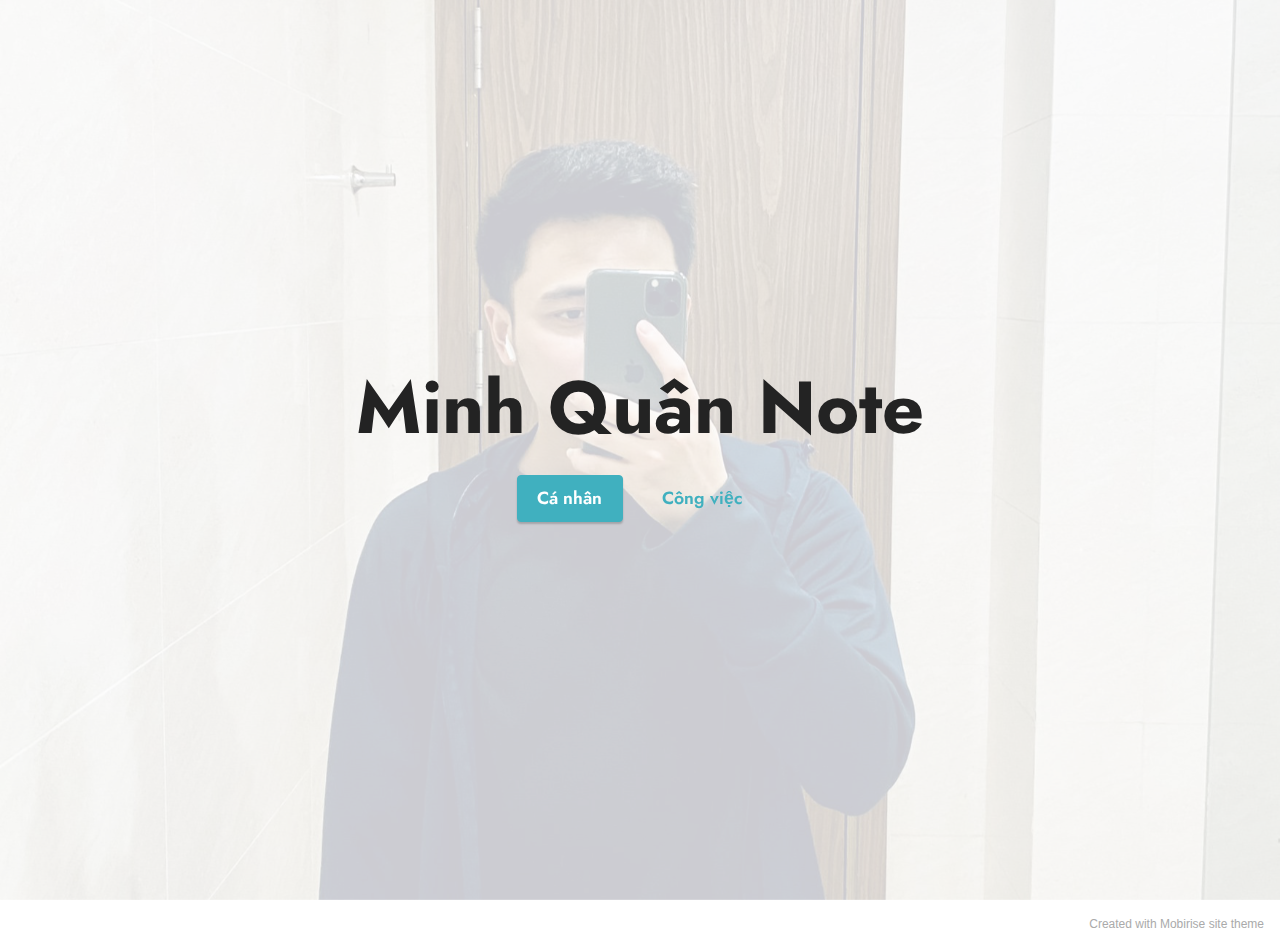
==== index.html @ 735090eb "Add files via upload" ====
<!DOCTYPE html>
<html  >
<head>
  <!-- Site made with Mobirise Website Builder v5.5.0, https://mobirise.com -->
  <meta charset="UTF-8">
  <meta http-equiv="X-UA-Compatible" content="IE=edge">
  <meta name="generator" content="Mobirise v5.5.0, mobirise.com">
  <meta name="viewport" content="width=device-width, initial-scale=1, minimum-scale=1">
  <link rel="shortcut icon" href="assets/images/logo5.png" type="image/x-icon">
  <meta name="description" content="">
  
  
  <title>Trang chủ</title>
  <link rel="stylesheet" href="assets/bootstrap/css/bootstrap.min.css">
  <link rel="stylesheet" href="assets/bootstrap/css/bootstrap-grid.min.css">
  <link rel="stylesheet" href="assets/bootstrap/css/bootstrap-reboot.min.css">
  <link rel="stylesheet" href="assets/parallax/jarallax.css">
  <link rel="stylesheet" href="assets/theme/css/style.css">
  <link rel="preload" href="https://fonts.googleapis.com/css?family=Jost:100,200,300,400,500,600,700,800,900,100i,200i,300i,400i,500i,600i,700i,800i,900i&display=swap" as="style" onload="this.onload=null;this.rel='stylesheet'">
  <noscript><link rel="stylesheet" href="https://fonts.googleapis.com/css?family=Jost:100,200,300,400,500,600,700,800,900,100i,200i,300i,400i,500i,600i,700i,800i,900i&display=swap"></noscript>
  <link rel="preload" as="style" href="assets/mobirise/css/mbr-additional.css"><link rel="stylesheet" href="assets/mobirise/css/mbr-additional.css" type="text/css">
  
  
  
  
</head>
<body>
  
  <section data-bs-version="5.1" class="header1 cid-s48MCQYojq mbr-fullscreen mbr-parallax-background" id="header1-f">

    

    <div class="mbr-overlay" style="opacity: 0.8; background-color: rgb(255, 255, 255);"></div>

    <div class="align-center container">
        <div class="row justify-content-center">
            <div class="col-12 col-lg-8">
                <h1 class="mbr-section-title mbr-fonts-style mb-3 display-1"><strong>Minh Quân Note</strong></h1>
                
                <p class="mbr-text mbr-fonts-style display-7"></p>
                <div class="mbr-section-btn mt-3"><a class="btn btn-success display-4" href="https://mobirise.com">Cá nhân</a> <a class="btn btn-success-outline display-4" href="https://mobirise.com">Công việc</a></div>
            </div>
        </div>
    </div>
</section><section style="background-color: #fff; font-family: -apple-system, BlinkMacSystemFont, 'Segoe UI', 'Roboto', 'Helvetica Neue', Arial, sans-serif; color:#aaa; font-size:12px; padding: 0; align-items: center; display: flex;"><a href="https://mobirise.site/m" style="flex: 1 1; height: 3rem; padding-left: 1rem;"></a><p style="flex: 0 0 auto; margin:0; padding-right:1rem;">Created with <a href="https://mobirise.site/b" style="color:#aaa;">Mobirise</a> site theme</p></section><script src="assets/bootstrap/js/bootstrap.bundle.min.js"></script>  <script src="assets/parallax/jarallax.js"></script>  <script src="assets/smoothscroll/smooth-scroll.js"></script>  <script src="assets/ytplayer/index.js"></script>  <script src="assets/theme/js/script.js"></script>  
  
  
</body>
</html>
---- assets/parallax/jarallax.css ----
.jarallax {
    position: relative;
    z-index: 0;
}
.jarallax > .jarallax-img {
    position: absolute;
    object-fit: cover;
    /* support for plugin https://github.com/bfred-it/object-fit-images */
    font-family: 'object-fit: cover;';
    top: 0;
    left: 0;
    width: 100%;
    height: 100%;
    z-index: -1;
}
---- assets/theme/css/style.css ----
@charset "UTF-8";
section {
  background-color: #ffffff;
}

body {
  font-style: normal;
  line-height: 1.5;
  font-weight: 400;
  color: #232323;
  position: relative;
}

button {
  background-color: transparent;
  border-color: transparent;
}

section,
.container,
.container-fluid {
  position: relative;
  word-wrap: break-word;
}

a.mbr-iconfont:hover {
  text-decoration: none;
}

.article .lead p,
.article .lead ul,
.article .lead ol,
.article .lead pre,
.article .lead blockquote {
  margin-bottom: 0;
}

a {
  font-style: normal;
  font-weight: 400;
  cursor: pointer;
}
a, a:hover {
  text-decoration: none;
}

.mbr-section-title {
  font-style: normal;
  line-height: 1.3;
}

.mbr-section-subtitle {
  line-height: 1.3;
}

.mbr-text {
  font-style: normal;
  line-height: 1.7;
}

h1,
h2,
h3,
h4,
h5,
h6,
.display-1,
.display-2,
.display-4,
.display-5,
.display-7,
span,
p,
a {
  line-height: 1;
  word-break: break-word;
  word-wrap: break-word;
  font-weight: 400;
}

b,
strong {
  font-weight: bold;
}

input:-webkit-autofill, input:-webkit-autofill:hover, input:-webkit-autofill:focus, input:-webkit-autofill:active {
  transition-delay: 9999s;
  -webkit-transition-property: background-color, color;
  transition-property: background-color, color;
}

textarea[type=hidden] {
  display: none;
}

section {
  background-position: 50% 50%;
  background-repeat: no-repeat;
  background-size: cover;
}
section .mbr-background-video,
section .mbr-background-video-preview {
  position: absolute;
  bottom: 0;
  left: 0;
  right: 0;
  top: 0;
}

.hidden {
  visibility: hidden;
}

.mbr-z-index20 {
  z-index: 20;
}

/*! Base colors */
.mbr-white {
  color: #ffffff;
}

.mbr-black {
  color: #111111;
}

.mbr-bg-white {
  background-color: #ffffff;
}

.mbr-bg-black {
  background-color: #000000;
}

/*! Text-aligns */
.align-left {
  text-align: left;
}

.align-center {
  text-align: center;
}

.align-right {
  text-align: right;
}

/*! Font-weight  */
.mbr-light {
  font-weight: 300;
}

.mbr-regular {
  font-weight: 400;
}

.mbr-semibold {
  font-weight: 500;
}

.mbr-bold {
  font-weight: 700;
}

/*! Media  */
.media-content {
  flex-basis: 100%;
}

.media-container-row {
  display: flex;
  flex-direction: row;
  flex-wrap: wrap;
  justify-content: center;
  align-content: center;
  align-items: start;
}
.media-container-row .media-size-item {
  width: 400px;
}

.media-container-column {
  display: flex;
  flex-direction: column;
  flex-wrap: wrap;
  justify-content: center;
  align-content: center;
  align-items: stretch;
}
.media-container-column > * {
  width: 100%;
}

@media (min-width: 992px) {
  .media-container-row {
    flex-wrap: nowrap;
  }
}
figure {
  margin-bottom: 0;
  overflow: hidden;
}

figure[mbr-media-size] {
  transition: width 0.1s;
}

img,
iframe {
  display: block;
  width: 100%;
}

.card {
  background-color: transparent;
  border: none;
}

.card-box {
  width: 100%;
}

.card-img {
  text-align: center;
  flex-shrink: 0;
  -webkit-flex-shrink: 0;
}

.media {
  max-width: 100%;
  margin: 0 auto;
}

.mbr-figure {
  align-self: center;
}

.media-container > div {
  max-width: 100%;
}

.mbr-figure img,
.card-img img {
  width: 100%;
}

@media (max-width: 991px) {
  .media-size-item {
    width: auto !important;
  }

  .media {
    width: auto;
  }

  .mbr-figure {
    width: 100% !important;
  }
}
/*! Buttons */
.mbr-section-btn {
  margin-left: -0.6rem;
  margin-right: -0.6rem;
  font-size: 0;
}

.btn {
  font-weight: 600;
  border-width: 1px;
  font-style: normal;
  margin: 0.6rem 0.6rem;
  white-space: normal;
  transition: all 0.2s ease-in-out;
  display: inline-flex;
  align-items: center;
  justify-content: center;
  word-break: break-word;
}

.btn-sm {
  font-weight: 600;
  letter-spacing: 0px;
  transition: all 0.3s ease-in-out;
}

.btn-md {
  font-weight: 600;
  letter-spacing: 0px;
  transition: all 0.3s ease-in-out;
}

.btn-lg {
  font-weight: 600;
  letter-spacing: 0px;
  transition: all 0.3s ease-in-out;
}

.btn-form {
  margin: 0;
}
.btn-form:hover {
  cursor: pointer;
}

nav .mbr-section-btn {
  margin-left: 0rem;
  margin-right: 0rem;
}

/*! Btn icon margin */
.btn .mbr-iconfont,
.btn.btn-sm .mbr-iconfont {
  order: 1;
  cursor: pointer;
  margin-left: 0.5rem;
  vertical-align: sub;
}

.btn.btn-md .mbr-iconfont,
.btn.btn-md .mbr-iconfont {
  margin-left: 0.8rem;
}

.mbr-regular {
  font-weight: 400;
}

.mbr-semibold {
  font-weight: 500;
}

.mbr-bold {
  font-weight: 700;
}

[type=submit] {
  -webkit-appearance: none;
}

/*! Full-screen */
.mbr-fullscreen .mbr-overlay {
  min-height: 100vh;
}

.mbr-fullscreen {
  display: flex;
  display: -moz-flex;
  display: -ms-flex;
  display: -o-flex;
  align-items: center;
  min-height: 100vh;
  padding-top: 3rem;
  padding-bottom: 3rem;
}

/*! Map */
.map {
  height: 25rem;
  position: relative;
}
.map iframe {
  width: 100%;
  height: 100%;
}

/*! Scroll to top arrow */
.mbr-arrow-up {
  bottom: 25px;
  right: 90px;
  position: fixed;
  text-align: right;
  z-index: 5000;
  color: #ffffff;
  font-size: 22px;
}

.mbr-arrow-up a {
  background: rgba(0, 0, 0, 0.2);
  border-radius: 50%;
  color: #fff;
  display: inline-block;
  height: 60px;
  width: 60px;
  border: 2px solid #fff;
  outline-style: none !important;
  position: relative;
  text-decoration: none;
  transition: all 0.3s ease-in-out;
  cursor: pointer;
  text-align: center;
}
.mbr-arrow-up a:hover {
  background-color: rgba(0, 0, 0, 0.4);
}
.mbr-arrow-up a i {
  line-height: 60px;
}

.mbr-arrow-up-icon {
  display: block;
  color: #fff;
}

.mbr-arrow-up-icon::before {
  content: "›";
  display: inline-block;
  font-family: serif;
  font-size: 22px;
  line-height: 1;
  font-style: normal;
  position: relative;
  top: 6px;
  left: -4px;
  transform: rotate(-90deg);
}

/*! Arrow Down */
.mbr-arrow {
  position: absolute;
  bottom: 45px;
  left: 50%;
  width: 60px;
  height: 60px;
  cursor: pointer;
  background-color: rgba(80, 80, 80, 0.5);
  border-radius: 50%;
  transform: translateX(-50%);
}
@media (max-width: 767px) {
  .mbr-arrow {
    display: none;
  }
}
.mbr-arrow > a {
  display: inline-block;
  text-decoration: none;
  outline-style: none;
  -webkit-animation: arrowdown 1.7s ease-in-out infinite;
          animation: arrowdown 1.7s ease-in-out infinite;
  color: #ffffff;
}
.mbr-arrow > a > i {
  position: absolute;
  top: -2px;
  left: 15px;
  font-size: 2rem;
}

#scrollToTop a i::before {
  content: "";
  position: absolute;
  display: block;
  border-bottom: 2.5px solid #fff;
  border-left: 2.5px solid #fff;
  width: 27.8%;
  height: 27.8%;
  left: 50%;
  top: 51%;
  transform: translateY(-30%) translateX(-50%) rotate(135deg);
}

@keyframes arrowdown {
  0% {
    transform: translateY(0px);
  }
  50% {
    transform: translateY(-5px);
  }
  100% {
    transform: translateY(0px);
  }
}
@-webkit-keyframes arrowdown {
  0% {
    transform: translateY(0px);
  }
  50% {
    transform: translateY(-5px);
  }
  100% {
    transform: translateY(0px);
  }
}
@media (max-width: 500px) {
  .mbr-arrow-up {
    left: 0;
    right: 0;
    text-align: center;
  }
}
/*Gradients animation*/
@keyframes gradient-animation {
  from {
    background-position: 0% 100%;
    -webkit-animation-timing-function: ease-in-out;
            animation-timing-function: ease-in-out;
  }
  to {
    background-position: 100% 0%;
    -webkit-animation-timing-function: ease-in-out;
            animation-timing-function: ease-in-out;
  }
}
@-webkit-keyframes gradient-animation {
  from {
    background-position: 0% 100%;
    -webkit-animation-timing-function: ease-in-out;
            animation-timing-function: ease-in-out;
  }
  to {
    background-position: 100% 0%;
    -webkit-animation-timing-function: ease-in-out;
            animation-timing-function: ease-in-out;
  }
}
.bg-gradient {
  background-size: 200% 200%;
  animation: gradient-animation 5s infinite alternate;
  -webkit-animation: gradient-animation 5s infinite alternate;
}

.menu .navbar-brand {
  display: -webkit-flex;
}
.menu .navbar-brand span {
  display: flex;
  display: -webkit-flex;
}
.menu .navbar-brand .navbar-caption-wrap {
  display: -webkit-flex;
}
.menu .navbar-brand .navbar-logo img {
  display: -webkit-flex;
  width: auto;
}
@media (min-width: 768px) and (max-width: 991px) {
  .menu .navbar-toggleable-sm .navbar-nav {
    display: -ms-flexbox;
  }
}
@media (max-width: 991px) {
  .menu .navbar-collapse {
    max-height: 93.5vh;
  }
  .menu .navbar-collapse.show {
    overflow: auto;
  }
}
@media (min-width: 992px) {
  .menu .navbar-nav.nav-dropdown {
    display: -webkit-flex;
  }
  .menu .navbar-toggleable-sm .navbar-collapse {
    display: -webkit-flex !important;
  }
  .menu .collapsed .navbar-collapse {
    max-height: 93.5vh;
  }
  .menu .collapsed .navbar-collapse.show {
    overflow: auto;
  }
}
@media (max-width: 767px) {
  .menu .navbar-collapse {
    max-height: 80vh;
  }
}

.nav-link .mbr-iconfont {
  margin-right: 0.5rem;
}

.navbar {
  display: -webkit-flex;
  -webkit-flex-wrap: wrap;
  -webkit-align-items: center;
  -webkit-justify-content: space-between;
}

.navbar-collapse {
  -webkit-flex-basis: 100%;
  -webkit-flex-grow: 1;
  -webkit-align-items: center;
}

.nav-dropdown .link {
  padding: 0.667em 1.667em !important;
  margin: 0 !important;
}

.nav {
  display: -webkit-flex;
  -webkit-flex-wrap: wrap;
}

.row {
  display: -webkit-flex;
  -webkit-flex-wrap: wrap;
}

.justify-content-center {
  -webkit-justify-content: center;
}

.form-inline {
  display: -webkit-flex;
}

.card-wrapper {
  -webkit-flex: 1;
}

.carousel-control {
  z-index: 10;
  display: -webkit-flex;
}

.carousel-controls {
  display: -webkit-flex;
}

.media {
  display: -webkit-flex;
}

.form-group:focus {
  outline: none;
}

.jq-selectbox__select {
  padding: 7px 0;
  position: relative;
}

.jq-selectbox__dropdown {
  overflow: hidden;
  border-radius: 10px;
  position: absolute;
  top: 100%;
  left: 0 !important;
  width: 100% !important;
}

.jq-selectbox__trigger-arrow {
  right: 0;
  transform: translateY(-50%);
}

.jq-selectbox li {
  padding: 1.07em 0.5em;
}

input[type=range] {
  padding-left: 0 !important;
  padding-right: 0 !important;
}

.modal-dialog,
.modal-content {
  height: 100%;
}

.modal-dialog .carousel-inner {
  height: calc(100vh - 1.75rem);
}
@media (max-width: 575px) {
  .modal-dialog .carousel-inner {
    height: calc(100vh - 1rem);
  }
}

.carousel-item {
  text-align: center;
}

.carousel-item img {
  margin: auto;
}

.navbar-toggler {
  align-self: flex-start;
  padding: 0.25rem 0.75rem;
  font-size: 1.25rem;
  line-height: 1;
  background: transparent;
  border: 1px solid transparent;
  border-radius: 0.25rem;
}

.navbar-toggler:focus,
.navbar-toggler:hover {
  text-decoration: none;
  box-shadow: none;
}

.navbar-toggler-icon {
  display: inline-block;
  width: 1.5em;
  height: 1.5em;
  vertical-align: middle;
  content: "";
  background: no-repeat center center;
  background-size: 100% 100%;
}

.navbar-toggler-left {
  position: absolute;
  left: 1rem;
}

.navbar-toggler-right {
  position: absolute;
  right: 1rem;
}

.card-img {
  width: auto;
}

.menu .navbar.collapsed:not(.beta-menu) {
  flex-direction: column;
}

.carousel-item.active,
.carousel-item-next,
.carousel-item-prev {
  display: flex;
}

.note-air-layout .dropup .dropdown-menu,
.note-air-layout .navbar-fixed-bottom .dropdown .dropdown-menu {
  bottom: initial !important;
}

html,
body {
  height: auto;
  min-height: 100vh;
}

.dropup .dropdown-toggle::after {
  display: none;
}

.form-asterisk {
  font-family: initial;
  position: absolute;
  top: -2px;
  font-weight: normal;
}

.form-control-label {
  position: relative;
  cursor: pointer;
  margin-bottom: 0.357em;
  padding: 0;
}

.alert {
  color: #ffffff;
  border-radius: 0;
  border: 0;
  font-size: 1.1rem;
  line-height: 1.5;
  margin-bottom: 1.875rem;
  padding: 1.25rem;
  position: relative;
  text-align: center;
}
.alert.alert-form::after {
  background-color: inherit;
  bottom: -7px;
  content: "";
  display: block;
  height: 14px;
  left: 50%;
  margin-left: -7px;
  position: absolute;
  transform: rotate(45deg);
  width: 14px;
}

.form-control {
  background-color: #ffffff;
  background-clip: border-box;
  color: #232323;
  line-height: 1rem !important;
  height: auto;
  padding: 0.6rem 1.2rem;
  transition: border-color 0.25s ease 0s;
  border: 1px solid transparent !important;
  border-radius: 4px;
  box-shadow: rgba(0, 0, 0, 0.07) 0px 1px 1px 0px, rgba(0, 0, 0, 0.07) 0px 1px 3px 0px, rgba(0, 0, 0, 0.03) 0px 0px 0px 1px;
}
.form-active .form-control:invalid {
  border-color: red;
}

form .row {
  margin-left: -0.6rem;
  margin-right: -0.6rem;
}
form .row [class*=col] {
  padding-left: 0.6rem;
  padding-right: 0.6rem;
}

form .mbr-section-btn {
  margin: 0;
  padding-left: 0.6rem;
  padding-right: 0.6rem;
}

form .btn {
  display: flex;
  padding: 0.6rem 1.2rem;
  margin: 0;
}

form .form-check-input {
  margin-top: 0.5;
}

textarea.form-control {
  line-height: 1.5rem !important;
}

.form-group {
  margin-bottom: 1.2rem;
}

.form-control,
form .btn {
  min-height: 48px;
}

.gdpr-block label span.textGDPR input[name=gdpr] {
  top: 7px;
}

.form-control:focus {
  box-shadow: none;
}

:focus {
  outline: none;
}

.mbr-overlay {
  background-color: #000;
  bottom: 0;
  left: 0;
  opacity: 0.5;
  position: absolute;
  right: 0;
  top: 0;
  z-index: 0;
  pointer-events: none;
}

blockquote {
  font-style: italic;
  padding: 3rem;
  font-size: 1.09rem;
  position: relative;
  border-left: 3px solid;
}

ul,
ol,
pre,
blockquote {
  margin-bottom: 2.3125rem;
}

.mt-4 {
  margin-top: 2rem !important;
}

.mb-4 {
  margin-bottom: 2rem !important;
}

@media (min-width: 992px) {
  .container {
    padding-left: 16px;
    padding-right: 16px;
  }

  .row {
    margin-left: -16px;
    margin-right: -16px;
  }
  .row > [class*=col] {
    padding-left: 16px;
    padding-right: 16px;
  }
}
@media (min-width: 768px) {
  .container-fluid {
    padding-left: 32px;
    padding-right: 32px;
  }
}
@media (min-width: 768px) and (max-width: 991px) {
  .mbr-container {
    padding-left: 32px;
    padding-right: 32px;
  }
}
@media (max-width: 767px) {
  .mbr-container {
    padding-left: 16px;
    padding-right: 16px;
  }
}
.card-wrapper,
.item-wrapper {
  overflow: hidden;
}

.app-video-wrapper > img {
  opacity: 1;
}

.item {
  position: relative;
}

.dropdown-menu .dropdown-menu {
  left: 100%;
}

.dropdown-item + .dropdown-menu {
  display: none;
}

.dropdown-item:hover + .dropdown-menu,
.dropdown-menu:hover {
  display: block;
}.engine {
	position: absolute;
	text-indent: -2400px;
	text-align: center;
	padding: 0;
	top: 0;
	left: -2400px;
}
---- assets/mobirise/css/mbr-additional.css ----
body {
  font-family: Jost;
}
.display-1 {
  font-family: 'Jost', sans-serif;
  font-size: 4.6rem;
  line-height: 1.1;
}
.display-1 > .mbr-iconfont {
  font-size: 5.75rem;
}
.display-2 {
  font-family: 'Jost', sans-serif;
  font-size: 3rem;
  line-height: 1.1;
}
.display-2 > .mbr-iconfont {
  font-size: 3.75rem;
}
.display-4 {
  font-family: 'Jost', sans-serif;
  font-size: 1.1rem;
  line-height: 1.5;
}
.display-4 > .mbr-iconfont {
  font-size: 1.375rem;
}
.display-5 {
  font-family: 'Jost', sans-serif;
  font-size: 2.2rem;
  line-height: 1.5;
}
.display-5 > .mbr-iconfont {
  font-size: 2.75rem;
}
.display-7 {
  font-family: 'Jost', sans-serif;
  font-size: 1.2rem;
  line-height: 1.5;
}
.display-7 > .mbr-iconfont {
  font-size: 1.5rem;
}
/* ---- Fluid typography for mobile devices ---- */
/* 1.4 - font scale ratio ( bootstrap == 1.42857 ) */
/* 100vw - current viewport width */
/* (48 - 20)  48 == 48rem == 768px, 20 == 20rem == 320px(minimal supported viewport) */
/* 0.65 - min scale variable, may vary */
@media (max-width: 992px) {
  .display-1 {
    font-size: 3.68rem;
  }
}
@media (max-width: 768px) {
  .display-1 {
    font-size: 3.22rem;
    font-size: calc( 2.26rem + (4.6 - 2.26) * ((100vw - 20rem) / (48 - 20)));
    line-height: calc( 1.1 * (2.26rem + (4.6 - 2.26) * ((100vw - 20rem) / (48 - 20))));
  }
  .display-2 {
    font-size: 2.4rem;
    font-size: calc( 1.7rem + (3 - 1.7) * ((100vw - 20rem) / (48 - 20)));
    line-height: calc( 1.3 * (1.7rem + (3 - 1.7) * ((100vw - 20rem) / (48 - 20))));
  }
  .display-4 {
    font-size: 0.88rem;
    font-size: calc( 1.0350000000000001rem + (1.1 - 1.0350000000000001) * ((100vw - 20rem) / (48 - 20)));
    line-height: calc( 1.4 * (1.0350000000000001rem + (1.1 - 1.0350000000000001) * ((100vw - 20rem) / (48 - 20))));
  }
  .display-5 {
    font-size: 1.76rem;
    font-size: calc( 1.42rem + (2.2 - 1.42) * ((100vw - 20rem) / (48 - 20)));
    line-height: calc( 1.4 * (1.42rem + (2.2 - 1.42) * ((100vw - 20rem) / (48 - 20))));
  }
  .display-7 {
    font-size: 0.96rem;
    font-size: calc( 1.07rem + (1.2 - 1.07) * ((100vw - 20rem) / (48 - 20)));
    line-height: calc( 1.4 * (1.07rem + (1.2 - 1.07) * ((100vw - 20rem) / (48 - 20))));
  }
}
/* Buttons */
.btn {
  padding: 0.6rem 1.2rem;
  border-radius: 4px;
}
.btn-sm {
  padding: 0.6rem 1.2rem;
  border-radius: 4px;
}
.btn-md {
  padding: 0.6rem 1.2rem;
  border-radius: 4px;
}
.btn-lg {
  padding: 1rem 2.6rem;
  border-radius: 4px;
}
.bg-primary {
  background-color: #6592e6 !important;
}
.bg-success {
  background-color: #40b0bf !important;
}
.bg-info {
  background-color: #47b5ed !important;
}
.bg-warning {
  background-color: #ffe161 !important;
}
.bg-danger {
  background-color: #ff9966 !important;
}
.btn-primary,
.btn-primary:active {
  background-color: #6592e6 !important;
  border-color: #6592e6 !important;
  color: #ffffff !important;
  box-shadow: 0 2px 2px 0 rgba(0, 0, 0, 0.2);
}
.btn-primary:hover,
.btn-primary:focus,
.btn-primary.focus,
.btn-primary.active {
  color: #ffffff !important;
  background-color: #2260d2 !important;
  border-color: #2260d2 !important;
  box-shadow: 0 2px 5px 0 rgba(0, 0, 0, 0.2);
}
.btn-primary.disabled,
.btn-primary:disabled {
  color: #ffffff !important;
  background-color: #2260d2 !important;
  border-color: #2260d2 !important;
}
.btn-secondary,
.btn-secondary:active {
  background-color: #ff6666 !important;
  border-color: #ff6666 !important;
  color: #ffffff !important;
  box-shadow: 0 2px 2px 0 rgba(0, 0, 0, 0.2);
}
.btn-secondary:hover,
.btn-secondary:focus,
.btn-secondary.focus,
.btn-secondary.active {
  color: #ffffff !important;
  background-color: #ff0f0f !important;
  border-color: #ff0f0f !important;
  box-shadow: 0 2px 5px 0 rgba(0, 0, 0, 0.2);
}
.btn-secondary.disabled,
.btn-secondary:disabled {
  color: #ffffff !important;
  background-color: #ff0f0f !important;
  border-color: #ff0f0f !important;
}
.btn-info,
.btn-info:active {
  background-color: #47b5ed !important;
  border-color: #47b5ed !important;
  color: #ffffff !important;
  box-shadow: 0 2px 2px 0 rgba(0, 0, 0, 0.2);
}
.btn-info:hover,
.btn-info:focus,
.btn-info.focus,
.btn-info.active {
  color: #ffffff !important;
  background-color: #148cca !important;
  border-color: #148cca !important;
  box-shadow: 0 2px 5px 0 rgba(0, 0, 0, 0.2);
}
.btn-info.disabled,
.btn-info:disabled {
  color: #ffffff !important;
  background-color: #148cca !important;
  border-color: #148cca !important;
}
.btn-success,
.btn-success:active {
  background-color: #40b0bf !important;
  border-color: #40b0bf !important;
  color: #ffffff !important;
  box-shadow: 0 2px 2px 0 rgba(0, 0, 0, 0.2);
}
.btn-success:hover,
.btn-success:focus,
.btn-success.focus,
.btn-success.active {
  color: #ffffff !important;
  background-color: #2a747e !important;
  border-color: #2a747e !important;
  box-shadow: 0 2px 5px 0 rgba(0, 0, 0, 0.2);
}
.btn-success.disabled,
.btn-success:disabled {
  color: #ffffff !important;
  background-color: #2a747e !important;
  border-color: #2a747e !important;
}
.btn-warning,
.btn-warning:active {
  background-color: #ffe161 !important;
  border-color: #ffe161 !important;
  color: #614f00 !important;
  box-shadow: 0 2px 2px 0 rgba(0, 0, 0, 0.2);
}
.btn-warning:hover,
.btn-warning:focus,
.btn-warning.focus,
.btn-warning.active {
  color: #0a0800 !important;
  background-color: #ffd10a !important;
  border-color: #ffd10a !important;
  box-shadow: 0 2px 5px 0 rgba(0, 0, 0, 0.2);
}
.btn-warning.disabled,
.btn-warning:disabled {
  color: #614f00 !important;
  background-color: #ffd10a !important;
  border-color: #ffd10a !important;
}
.btn-danger,
.btn-danger:active {
  background-color: #ff9966 !important;
  border-color: #ff9966 !important;
  color: #ffffff !important;
  box-shadow: 0 2px 2px 0 rgba(0, 0, 0, 0.2);
}
.btn-danger:hover,
.btn-danger:focus,
.btn-danger.focus,
.btn-danger.active {
  color: #ffffff !important;
  background-color: #ff5f0f !important;
  border-color: #ff5f0f !important;
  box-shadow: 0 2px 5px 0 rgba(0, 0, 0, 0.2);
}
.btn-danger.disabled,
.btn-danger:disabled {
  color: #ffffff !important;
  background-color: #ff5f0f !important;
  border-color: #ff5f0f !important;
}
.btn-white,
.btn-white:active {
  background-color: #fafafa !important;
  border-color: #fafafa !important;
  color: #7a7a7a !important;
  box-shadow: 0 2px 2px 0 rgba(0, 0, 0, 0.2);
}
.btn-white:hover,
.btn-white:focus,
.btn-white.focus,
.btn-white.active {
  color: #4f4f4f !important;
  background-color: #cfcfcf !important;
  border-color: #cfcfcf !important;
  box-shadow: 0 2px 5px 0 rgba(0, 0, 0, 0.2);
}
.btn-white.disabled,
.btn-white:disabled {
  color: #7a7a7a !important;
  background-color: #cfcfcf !important;
  border-color: #cfcfcf !important;
}
.btn-black,
.btn-black:active {
  background-color: #232323 !important;
  border-color: #232323 !important;
  color: #ffffff !important;
  box-shadow: 0 2px 2px 0 rgba(0, 0, 0, 0.2);
}
.btn-black:hover,
.btn-black:focus,
.btn-black.focus,
.btn-black.active {
  color: #ffffff !important;
  background-color: #000000 !important;
  border-color: #000000 !important;
  box-shadow: 0 2px 5px 0 rgba(0, 0, 0, 0.2);
}
.btn-black.disabled,
.btn-black:disabled {
  color: #ffffff !important;
  background-color: #000000 !important;
  border-color: #000000 !important;
}
.btn-primary-outline,
.btn-primary-outline:active {
  background-color: transparent !important;
  border-color: transparent;
  color: #6592e6;
}
.btn-primary-outline:hover,
.btn-primary-outline:focus,
.btn-primary-outline.focus,
.btn-primary-outline.active {
  color: #2260d2 !important;
  background-color: transparent!important;
  border-color: transparent!important;
  box-shadow: none!important;
}
.btn-primary-outline.disabled,
.btn-primary-outline:disabled {
  color: #ffffff !important;
  background-color: #6592e6 !important;
  border-color: #6592e6 !important;
}
.btn-secondary-outline,
.btn-secondary-outline:active {
  background-color: transparent !important;
  border-color: transparent;
  color: #ff6666;
}
.btn-secondary-outline:hover,
.btn-secondary-outline:focus,
.btn-secondary-outline.focus,
.btn-secondary-outline.active {
  color: #ff0f0f !important;
  background-color: transparent!important;
  border-color: transparent!important;
  box-shadow: none!important;
}
.btn-secondary-outline.disabled,
.btn-secondary-outline:disabled {
  color: #ffffff !important;
  background-color: #ff6666 !important;
  border-color: #ff6666 !important;
}
.btn-info-outline,
.btn-info-outline:active {
  background-color: transparent !important;
  border-color: transparent;
  color: #47b5ed;
}
.btn-info-outline:hover,
.btn-info-outline:focus,
.btn-info-outline.focus,
.btn-info-outline.active {
  color: #148cca !important;
  background-color: transparent!important;
  border-color: transparent!important;
  box-shadow: none!important;
}
.btn-info-outline.disabled,
.btn-info-outline:disabled {
  color: #ffffff !important;
  background-color: #47b5ed !important;
  border-color: #47b5ed !important;
}
.btn-success-outline,
.btn-success-outline:active {
  background-color: transparent !important;
  border-color: transparent;
  color: #40b0bf;
}
.btn-success-outline:hover,
.btn-success-outline:focus,
.btn-success-outline.focus,
.btn-success-outline.active {
  color: #2a747e !important;
  background-color: transparent!important;
  border-color: transparent!important;
  box-shadow: none!important;
}
.btn-success-outline.disabled,
.btn-success-outline:disabled {
  color: #ffffff !important;
  background-color: #40b0bf !important;
  border-color: #40b0bf !important;
}
.btn-warning-outline,
.btn-warning-outline:active {
  background-color: transparent !important;
  border-color: transparent;
  color: #ffe161;
}
.btn-warning-outline:hover,
.btn-warning-outline:focus,
.btn-warning-outline.focus,
.btn-warning-outline.active {
  color: #ffd10a !important;
  background-color: transparent!important;
  border-color: transparent!important;
  box-shadow: none!important;
}
.btn-warning-outline.disabled,
.btn-warning-outline:disabled {
  color: #614f00 !important;
  background-color: #ffe161 !important;
  border-color: #ffe161 !important;
}
.btn-danger-outline,
.btn-danger-outline:active {
  background-color: transparent !important;
  border-color: transparent;
  color: #ff9966;
}
.btn-danger-outline:hover,
.btn-danger-outline:focus,
.btn-danger-outline.focus,
.btn-danger-outline.active {
  color: #ff5f0f !important;
  background-color: transparent!important;
  border-color: transparent!important;
  box-shadow: none!important;
}
.btn-danger-outline.disabled,
.btn-danger-outline:disabled {
  color: #ffffff !important;
  background-color: #ff9966 !important;
  border-color: #ff9966 !important;
}
.btn-black-outline,
.btn-black-outline:active {
  background-color: transparent !important;
  border-color: transparent;
  color: #232323;
}
.btn-black-outline:hover,
.btn-black-outline:focus,
.btn-black-outline.focus,
.btn-black-outline.active {
  color: #000000 !important;
  background-color: transparent!important;
  border-color: transparent!important;
  box-shadow: none!important;
}
.btn-black-outline.disabled,
.btn-black-outline:disabled {
  color: #ffffff !important;
  background-color: #232323 !important;
  border-color: #232323 !important;
}
.btn-white-outline,
.btn-white-outline:active {
  background-color: transparent !important;
  border-color: transparent;
  color: #fafafa;
}
.btn-white-outline:hover,
.btn-white-outline:focus,
.btn-white-outline.focus,
.btn-white-outline.active {
  color: #cfcfcf !important;
  background-color: transparent!important;
  border-color: transparent!important;
  box-shadow: none!important;
}
.btn-white-outline.disabled,
.btn-white-outline:disabled {
  color: #7a7a7a !important;
  background-color: #fafafa !important;
  border-color: #fafafa !important;
}
.text-primary {
  color: #6592e6 !important;
}
.text-secondary {
  color: #ff6666 !important;
}
.text-success {
  color: #40b0bf !important;
}
.text-info {
  color: #47b5ed !important;
}
.text-warning {
  color: #ffe161 !important;
}
.text-danger {
  color: #ff9966 !important;
}
.text-white {
  color: #fafafa !important;
}
.text-black {
  color: #232323 !important;
}
a.text-primary:hover,
a.text-primary:focus,
a.text-primary.active {
  color: #205ac5 !important;
}
a.text-secondary:hover,
a.text-secondary:focus,
a.text-secondary.active {
  color: #ff0000 !important;
}
a.text-success:hover,
a.text-success:focus,
a.text-success.active {
  color: #266a73 !important;
}
a.text-info:hover,
a.text-info:focus,
a.text-info.active {
  color: #1283bc !important;
}
a.text-warning:hover,
a.text-warning:focus,
a.text-warning.active {
  color: #facb00 !important;
}
a.text-danger:hover,
a.text-danger:focus,
a.text-danger.active {
  color: #ff5500 !important;
}
a.text-white:hover,
a.text-white:focus,
a.text-white.active {
  color: #c7c7c7 !important;
}
a.text-black:hover,
a.text-black:focus,
a.text-black.active {
  color: #000000 !important;
}
a[class*="text-"]:not(.nav-link):not(.dropdown-item):not([role]):not(.navbar-caption) {
  position: relative;
  background-image: transparent;
  background-size: 10000px 2px;
  background-repeat: no-repeat;
  background-position: 0px 1.2em;
  background-position: -10000px 1.2em;
}
a[class*="text-"]:not(.nav-link):not(.dropdown-item):not([role]):not(.navbar-caption):hover {
  transition: background-position 2s ease-in-out;
  background-image: linear-gradient(currentColor 50%, currentColor 50%);
  background-position: 0px 1.2em;
}
.nav-tabs .nav-link.active {
  color: #6592e6;
}
.nav-tabs .nav-link:not(.active) {
  color: #232323;
}
.alert-success {
  background-color: #70c770;
}
.alert-info {
  background-color: #47b5ed;
}
.alert-warning {
  background-color: #ffe161;
}
.alert-danger {
  background-color: #ff9966;
}
.mbr-gallery-filter li.active .btn {
  background-color: #6592e6;
  border-color: #6592e6;
  color: #ffffff;
}
.mbr-gallery-filter li.active .btn:focus {
  box-shadow: none;
}
a,
a:hover {
  color: #6592e6;
}
.mbr-plan-header.bg-primary .mbr-plan-subtitle,
.mbr-plan-header.bg-primary .mbr-plan-price-desc {
  color: #ffffff;
}
.mbr-plan-header.bg-success .mbr-plan-subtitle,
.mbr-plan-header.bg-success .mbr-plan-price-desc {
  color: #a0d8df;
}
.mbr-plan-header.bg-info .mbr-plan-subtitle,
.mbr-plan-header.bg-info .mbr-plan-price-desc {
  color: #ffffff;
}
.mbr-plan-header.bg-warning .mbr-plan-subtitle,
.mbr-plan-header.bg-warning .mbr-plan-price-desc {
  color: #ffffff;
}
.mbr-plan-header.bg-danger .mbr-plan-subtitle,
.mbr-plan-header.bg-danger .mbr-plan-price-desc {
  color: #ffffff;
}
/* Scroll to top button*/
.scrollToTop_wraper {
  display: none;
}
.form-control {
  font-family: 'Jost', sans-serif;
  font-size: 1.1rem;
  line-height: 1.5;
  font-weight: 400;
}
.form-control > .mbr-iconfont {
  font-size: 1.375rem;
}
.form-control:hover,
.form-control:focus {
  box-shadow: rgba(0, 0, 0, 0.07) 0px 1px 1px 0px, rgba(0, 0, 0, 0.07) 0px 1px 3px 0px, rgba(0, 0, 0, 0.03) 0px 0px 0px 1px;
  border-color: #6592e6 !important;
}
.form-control:-webkit-input-placeholder {
  font-family: 'Jost', sans-serif;
  font-size: 1.1rem;
  line-height: 1.5;
  font-weight: 400;
}
.form-control:-webkit-input-placeholder > .mbr-iconfont {
  font-size: 1.375rem;
}
blockquote {
  border-color: #6592e6;
}
/* Forms */
.jq-selectbox li:hover,
.jq-selectbox li.selected {
  background-color: #6592e6;
  color: #ffffff;
}
.jq-number__spin {
  transition: 0.25s ease;
}
.jq-number__spin:hover {
  border-color: #6592e6;
}
.jq-selectbox .jq-selectbox__trigger-arrow,
.jq-number__spin.minus:after,
.jq-number__spin.plus:after {
  transition: 0.4s;
  border-top-color: #353535;
  border-bottom-color: #353535;
}
.jq-selectbox:hover .jq-selectbox__trigger-arrow,
.jq-number__spin.minus:hover:after,
.jq-number__spin.plus:hover:after {
  border-top-color: #6592e6;
  border-bottom-color: #6592e6;
}
.xdsoft_datetimepicker .xdsoft_calendar td.xdsoft_default,
.xdsoft_datetimepicker .xdsoft_calendar td.xdsoft_current,
.xdsoft_datetimepicker .xdsoft_timepicker .xdsoft_time_box > div > div.xdsoft_current {
  color: #ffffff !important;
  background-color: #6592e6 !important;
  box-shadow: none !important;
}
.xdsoft_datetimepicker .xdsoft_calendar td:hover,
.xdsoft_datetimepicker .xdsoft_timepicker .xdsoft_time_box > div > div:hover {
  color: #000000 !important;
  background: #ff6666 !important;
  box-shadow: none !important;
}
.lazy-bg {
  background-image: none !important;
}
.lazy-placeholder:not(section),
.lazy-none {
  display: block;
  position: relative;
  padding-bottom: 56.25%;
  width: 100%;
  height: auto;
}
iframe.lazy-placeholder,
.lazy-placeholder:after {
  content: '';
  position: absolute;
  width: 200px;
  height: 200px;
  background: transparent no-repeat center;
  background-size: contain;
  top: 50%;
  left: 50%;
  transform: translateX(-50%) translateY(-50%);
  background-image: url("data:image/svg+xml;charset=UTF-8,%3csvg width='32' height='32' viewBox='0 0 64 64' xmlns='http://www.w3.org/2000/svg' stroke='%236592e6' %3e%3cg fill='none' fill-rule='evenodd'%3e%3cg transform='translate(16 16)' stroke-width='2'%3e%3ccircle stroke-opacity='.5' cx='16' cy='16' r='16'/%3e%3cpath d='M32 16c0-9.94-8.06-16-16-16'%3e%3canimateTransform attributeName='transform' type='rotate' from='0 16 16' to='360 16 16' dur='1s' repeatCount='indefinite'/%3e%3c/path%3e%3c/g%3e%3c/g%3e%3c/svg%3e");
}
section.lazy-placeholder:after {
  opacity: 0.5;
}
body {
  overflow-x: hidden;
}
a {
  transition: color 0.6s;
}
.cid-s48MCQYojq {
  background-image: url("../../../assets/images/z2906809849854-f3334ff7e62d08d8d11e4f3496279394-1756x2560.jpg");
}
.cid-s48MCQYojq .mbr-section-title {
  text-align: center;
}
.cid-s48MCQYojq .mbr-text,
.cid-s48MCQYojq .mbr-section-btn {
  color: #232323;
  text-align: center;
}
@media (max-width: 991px) {
  .cid-s48MCQYojq .mbr-section-title,
  .cid-s48MCQYojq .mbr-section-btn,
  .cid-s48MCQYojq .mbr-text {
    text-align: center;
  }
}
.cid-sNYPMMKrgD {
  background-image: url("../../../assets/images/background8.jpg");
}
.cid-sNYPMMKrgD .icons-media-container {
  display: flex;
  -webkit-justify-content: center;
  justify-content: center;
  -webkit-flex-direction: row;
  flex-direction: row;
  -webkit-flex-wrap: wrap;
  flex-wrap: wrap;
  padding-top: 4rem;
}
.cid-sNYPMMKrgD .icons-media-container .mbr-iconfont {
  font-size: 96px;
  color: #ffffff;
}
.cid-sNYPMMKrgD .icons-media-container .icon-block {
  padding-bottom: 1rem;
}
.cid-sNYPMMKrgD .mbr-text {
  color: #ffffff;
}
.cid-sNYPMMKrgD .card {
  padding-bottom: 1.5rem;
}
.cid-sNYPMMKrgD .card-wrapper {
  min-height: 220px;
  transition: all 0.3s;
  border-radius: 4px;
  padding: 1rem;
  display: flex;
  justify-content: center;
  align-items: center;
}
.cid-sNYPMMKrgD .card-wrapper .mbr-iconfont {
  display: block;
  font-size: 4rem;
  color: #ffffff;
  margin-bottom: 2rem;
}
.cid-sNYPMMKrgD .card-wrapper .card-title {
  color: #ffffff;
}
.cid-sNYSrVdQcU {
  padding-top: 6rem;
  padding-bottom: 6rem;
  background-color: #ffffff;
}
.cid-sNYSrVdQcU .card .card-header {
  background-color: transparent;
  margin-bottom: 0;
}
.cid-sNYSrVdQcU .panel-title {
  display: flex;
  align-items: center;
  justify-content: space-between;
}
.cid-sNYSrVdQcU .mbr-iconfont {
  padding-left: 1rem;
  font-family: 'Moririse2' !important;
  font-size: 1.4rem !important;
  color: #6592e6;
}
.cid-sNYSrVdQcU .panel-body,
.cid-sNYSrVdQcU .card-header {
  padding: 1rem 0;
}
.cid-sNYSrVdQcU .panel-title-edit {
  color: #000000;
}
.cid-sNYXgOrJKs {
  background-image: url("../../../assets/images/background8.jpg");
}
.cid-sNYXgOrJKs .icons-media-container {
  display: flex;
  -webkit-justify-content: center;
  justify-content: center;
  -webkit-flex-direction: row;
  flex-direction: row;
  -webkit-flex-wrap: wrap;
  flex-wrap: wrap;
  padding-top: 4rem;
}
.cid-sNYXgOrJKs .icons-media-container .mbr-iconfont {
  font-size: 96px;
  color: #ffffff;
}
.cid-sNYXgOrJKs .icons-media-container .icon-block {
  padding-bottom: 1rem;
}
.cid-sNYXgOrJKs .mbr-text {
  color: #ffffff;
}
.cid-sNYXgOrJKs .card {
  padding-bottom: 1.5rem;
}
.cid-sNYXgOrJKs .card-wrapper {
  min-height: 220px;
  transition: all 0.3s;
  border-radius: 4px;
  padding: 1rem;
  display: flex;
  justify-content: center;
  align-items: center;
}
.cid-sNYXgOrJKs .card-wrapper .mbr-iconfont {
  display: block;
  font-size: 4rem;
  color: #ffffff;
  margin-bottom: 2rem;
}
.cid-sNYXgOrJKs .card-wrapper .card-title {
  color: #ffffff;
}
.cid-sNZ0Cnt7Lp {
  padding-top: 5rem;
  padding-bottom: 5rem;
  background-color: #ffffff;
}
.cid-sNZ0HgQa8y {
  padding-top: 5rem;
  padding-bottom: 5rem;
  background-color: #ffffff;
}
.cid-sNZ0HgQa8y .line {
  background-color: #6592e6;
  align: center;
  height: 2px;
  margin: 0 auto;
}
---- assets/mobirise/css/mbr-additional.css ----
body {
  font-family: Jost;
}
.display-1 {
  font-family: 'Jost', sans-serif;
  font-size: 4.6rem;
  line-height: 1.1;
}
.display-1 > .mbr-iconfont {
  font-size: 5.75rem;
}
.display-2 {
  font-family: 'Jost', sans-serif;
  font-size: 3rem;
  line-height: 1.1;
}
.display-2 > .mbr-iconfont {
  font-size: 3.75rem;
}
.display-4 {
  font-family: 'Jost', sans-serif;
  font-size: 1.1rem;
  line-height: 1.5;
}
.display-4 > .mbr-iconfont {
  font-size: 1.375rem;
}
.display-5 {
  font-family: 'Jost', sans-serif;
  font-size: 2.2rem;
  line-height: 1.5;
}
.display-5 > .mbr-iconfont {
  font-size: 2.75rem;
}
.display-7 {
  font-family: 'Jost', sans-serif;
  font-size: 1.2rem;
  line-height: 1.5;
}
.display-7 > .mbr-iconfont {
  font-size: 1.5rem;
}
/* ---- Fluid typography for mobile devices ---- */
/* 1.4 - font scale ratio ( bootstrap == 1.42857 ) */
/* 100vw - current viewport width */
/* (48 - 20)  48 == 48rem == 768px, 20 == 20rem == 320px(minimal supported viewport) */
/* 0.65 - min scale variable, may vary */
@media (max-width: 992px) {
  .display-1 {
    font-size: 3.68rem;
  }
}
@media (max-width: 768px) {
  .display-1 {
    font-size: 3.22rem;
    font-size: calc( 2.26rem + (4.6 - 2.26) * ((100vw - 20rem) / (48 - 20)));
    line-height: calc( 1.1 * (2.26rem + (4.6 - 2.26) * ((100vw - 20rem) / (48 - 20))));
  }
  .display-2 {
    font-size: 2.4rem;
    font-size: calc( 1.7rem + (3 - 1.7) * ((100vw - 20rem) / (48 - 20)));
    line-height: calc( 1.3 * (1.7rem + (3 - 1.7) * ((100vw - 20rem) / (48 - 20))));
  }
  .display-4 {
    font-size: 0.88rem;
    font-size: calc( 1.0350000000000001rem + (1.1 - 1.0350000000000001) * ((100vw - 20rem) / (48 - 20)));
    line-height: calc( 1.4 * (1.0350000000000001rem + (1.1 - 1.0350000000000001) * ((100vw - 20rem) / (48 - 20))));
  }
  .display-5 {
    font-size: 1.76rem;
    font-size: calc( 1.42rem + (2.2 - 1.42) * ((100vw - 20rem) / (48 - 20)));
    line-height: calc( 1.4 * (1.42rem + (2.2 - 1.42) * ((100vw - 20rem) / (48 - 20))));
  }
  .display-7 {
    font-size: 0.96rem;
    font-size: calc( 1.07rem + (1.2 - 1.07) * ((100vw - 20rem) / (48 - 20)));
    line-height: calc( 1.4 * (1.07rem + (1.2 - 1.07) * ((100vw - 20rem) / (48 - 20))));
  }
}
/* Buttons */
.btn {
  padding: 0.6rem 1.2rem;
  border-radius: 4px;
}
.btn-sm {
  padding: 0.6rem 1.2rem;
  border-radius: 4px;
}
.btn-md {
  padding: 0.6rem 1.2rem;
  border-radius: 4px;
}
.btn-lg {
  padding: 1rem 2.6rem;
  border-radius: 4px;
}
.bg-primary {
  background-color: #6592e6 !important;
}
.bg-success {
  background-color: #40b0bf !important;
}
.bg-info {
  background-color: #47b5ed !important;
}
.bg-warning {
  background-color: #ffe161 !important;
}
.bg-danger {
  background-color: #ff9966 !important;
}
.btn-primary,
.btn-primary:active {
  background-color: #6592e6 !important;
  border-color: #6592e6 !important;
  color: #ffffff !important;
  box-shadow: 0 2px 2px 0 rgba(0, 0, 0, 0.2);
}
.btn-primary:hover,
.btn-primary:focus,
.btn-primary.focus,
.btn-primary.active {
  color: #ffffff !important;
  background-color: #2260d2 !important;
  border-color: #2260d2 !important;
  box-shadow: 0 2px 5px 0 rgba(0, 0, 0, 0.2);
}
.btn-primary.disabled,
.btn-primary:disabled {
  color: #ffffff !important;
  background-color: #2260d2 !important;
  border-color: #2260d2 !important;
}
.btn-secondary,
.btn-secondary:active {
  background-color: #ff6666 !important;
  border-color: #ff6666 !important;
  color: #ffffff !important;
  box-shadow: 0 2px 2px 0 rgba(0, 0, 0, 0.2);
}
.btn-secondary:hover,
.btn-secondary:focus,
.btn-secondary.focus,
.btn-secondary.active {
  color: #ffffff !important;
  background-color: #ff0f0f !important;
  border-color: #ff0f0f !important;
  box-shadow: 0 2px 5px 0 rgba(0, 0, 0, 0.2);
}
.btn-secondary.disabled,
.btn-secondary:disabled {
  color: #ffffff !important;
  background-color: #ff0f0f !important;
  border-color: #ff0f0f !important;
}
.btn-info,
.btn-info:active {
  background-color: #47b5ed !important;
  border-color: #47b5ed !important;
  color: #ffffff !important;
  box-shadow: 0 2px 2px 0 rgba(0, 0, 0, 0.2);
}
.btn-info:hover,
.btn-info:focus,
.btn-info.focus,
.btn-info.active {
  color: #ffffff !important;
  background-color: #148cca !important;
  border-color: #148cca !important;
  box-shadow: 0 2px 5px 0 rgba(0, 0, 0, 0.2);
}
.btn-info.disabled,
.btn-info:disabled {
  color: #ffffff !important;
  background-color: #148cca !important;
  border-color: #148cca !important;
}
.btn-success,
.btn-success:active {
  background-color: #40b0bf !important;
  border-color: #40b0bf !important;
  color: #ffffff !important;
  box-shadow: 0 2px 2px 0 rgba(0, 0, 0, 0.2);
}
.btn-success:hover,
.btn-success:focus,
.btn-success.focus,
.btn-success.active {
  color: #ffffff !important;
  background-color: #2a747e !important;
  border-color: #2a747e !important;
  box-shadow: 0 2px 5px 0 rgba(0, 0, 0, 0.2);
}
.btn-success.disabled,
.btn-success:disabled {
  color: #ffffff !important;
  background-color: #2a747e !important;
  border-color: #2a747e !important;
}
.btn-warning,
.btn-warning:active {
  background-color: #ffe161 !important;
  border-color: #ffe161 !important;
  color: #614f00 !important;
  box-shadow: 0 2px 2px 0 rgba(0, 0, 0, 0.2);
}
.btn-warning:hover,
.btn-warning:focus,
.btn-warning.focus,
.btn-warning.active {
  color: #0a0800 !important;
  background-color: #ffd10a !important;
  border-color: #ffd10a !important;
  box-shadow: 0 2px 5px 0 rgba(0, 0, 0, 0.2);
}
.btn-warning.disabled,
.btn-warning:disabled {
  color: #614f00 !important;
  background-color: #ffd10a !important;
  border-color: #ffd10a !important;
}
.btn-danger,
.btn-danger:active {
  background-color: #ff9966 !important;
  border-color: #ff9966 !important;
  color: #ffffff !important;
  box-shadow: 0 2px 2px 0 rgba(0, 0, 0, 0.2);
}
.btn-danger:hover,
.btn-danger:focus,
.btn-danger.focus,
.btn-danger.active {
  color: #ffffff !important;
  background-color: #ff5f0f !important;
  border-color: #ff5f0f !important;
  box-shadow: 0 2px 5px 0 rgba(0, 0, 0, 0.2);
}
.btn-danger.disabled,
.btn-danger:disabled {
  color: #ffffff !important;
  background-color: #ff5f0f !important;
  border-color: #ff5f0f !important;
}
.btn-white,
.btn-white:active {
  background-color: #fafafa !important;
  border-color: #fafafa !important;
  color: #7a7a7a !important;
  box-shadow: 0 2px 2px 0 rgba(0, 0, 0, 0.2);
}
.btn-white:hover,
.btn-white:focus,
.btn-white.focus,
.btn-white.active {
  color: #4f4f4f !important;
  background-color: #cfcfcf !important;
  border-color: #cfcfcf !important;
  box-shadow: 0 2px 5px 0 rgba(0, 0, 0, 0.2);
}
.btn-white.disabled,
.btn-white:disabled {
  color: #7a7a7a !important;
  background-color: #cfcfcf !important;
  border-color: #cfcfcf !important;
}
.btn-black,
.btn-black:active {
  background-color: #232323 !important;
  border-color: #232323 !important;
  color: #ffffff !important;
  box-shadow: 0 2px 2px 0 rgba(0, 0, 0, 0.2);
}
.btn-black:hover,
.btn-black:focus,
.btn-black.focus,
.btn-black.active {
  color: #ffffff !important;
  background-color: #000000 !important;
  border-color: #000000 !important;
  box-shadow: 0 2px 5px 0 rgba(0, 0, 0, 0.2);
}
.btn-black.disabled,
.btn-black:disabled {
  color: #ffffff !important;
  background-color: #000000 !important;
  border-color: #000000 !important;
}
.btn-primary-outline,
.btn-primary-outline:active {
  background-color: transparent !important;
  border-color: transparent;
  color: #6592e6;
}
.btn-primary-outline:hover,
.btn-primary-outline:focus,
.btn-primary-outline.focus,
.btn-primary-outline.active {
  color: #2260d2 !important;
  background-color: transparent!important;
  border-color: transparent!important;
  box-shadow: none!important;
}
.btn-primary-outline.disabled,
.btn-primary-outline:disabled {
  color: #ffffff !important;
  background-color: #6592e6 !important;
  border-color: #6592e6 !important;
}
.btn-secondary-outline,
.btn-secondary-outline:active {
  background-color: transparent !important;
  border-color: transparent;
  color: #ff6666;
}
.btn-secondary-outline:hover,
.btn-secondary-outline:focus,
.btn-secondary-outline.focus,
.btn-secondary-outline.active {
  color: #ff0f0f !important;
  background-color: transparent!important;
  border-color: transparent!important;
  box-shadow: none!important;
}
.btn-secondary-outline.disabled,
.btn-secondary-outline:disabled {
  color: #ffffff !important;
  background-color: #ff6666 !important;
  border-color: #ff6666 !important;
}
.btn-info-outline,
.btn-info-outline:active {
  background-color: transparent !important;
  border-color: transparent;
  color: #47b5ed;
}
.btn-info-outline:hover,
.btn-info-outline:focus,
.btn-info-outline.focus,
.btn-info-outline.active {
  color: #148cca !important;
  background-color: transparent!important;
  border-color: transparent!important;
  box-shadow: none!important;
}
.btn-info-outline.disabled,
.btn-info-outline:disabled {
  color: #ffffff !important;
  background-color: #47b5ed !important;
  border-color: #47b5ed !important;
}
.btn-success-outline,
.btn-success-outline:active {
  background-color: transparent !important;
  border-color: transparent;
  color: #40b0bf;
}
.btn-success-outline:hover,
.btn-success-outline:focus,
.btn-success-outline.focus,
.btn-success-outline.active {
  color: #2a747e !important;
  background-color: transparent!important;
  border-color: transparent!important;
  box-shadow: none!important;
}
.btn-success-outline.disabled,
.btn-success-outline:disabled {
  color: #ffffff !important;
  background-color: #40b0bf !important;
  border-color: #40b0bf !important;
}
.btn-warning-outline,
.btn-warning-outline:active {
  background-color: transparent !important;
  border-color: transparent;
  color: #ffe161;
}
.btn-warning-outline:hover,
.btn-warning-outline:focus,
.btn-warning-outline.focus,
.btn-warning-outline.active {
  color: #ffd10a !important;
  background-color: transparent!important;
  border-color: transparent!important;
  box-shadow: none!important;
}
.btn-warning-outline.disabled,
.btn-warning-outline:disabled {
  color: #614f00 !important;
  background-color: #ffe161 !important;
  border-color: #ffe161 !important;
}
.btn-danger-outline,
.btn-danger-outline:active {
  background-color: transparent !important;
  border-color: transparent;
  color: #ff9966;
}
.btn-danger-outline:hover,
.btn-danger-outline:focus,
.btn-danger-outline.focus,
.btn-danger-outline.active {
  color: #ff5f0f !important;
  background-color: transparent!important;
  border-color: transparent!important;
  box-shadow: none!important;
}
.btn-danger-outline.disabled,
.btn-danger-outline:disabled {
  color: #ffffff !important;
  background-color: #ff9966 !important;
  border-color: #ff9966 !important;
}
.btn-black-outline,
.btn-black-outline:active {
  background-color: transparent !important;
  border-color: transparent;
  color: #232323;
}
.btn-black-outline:hover,
.btn-black-outline:focus,
.btn-black-outline.focus,
.btn-black-outline.active {
  color: #000000 !important;
  background-color: transparent!important;
  border-color: transparent!important;
  box-shadow: none!important;
}
.btn-black-outline.disabled,
.btn-black-outline:disabled {
  color: #ffffff !important;
  background-color: #232323 !important;
  border-color: #232323 !important;
}
.btn-white-outline,
.btn-white-outline:active {
  background-color: transparent !important;
  border-color: transparent;
  color: #fafafa;
}
.btn-white-outline:hover,
.btn-white-outline:focus,
.btn-white-outline.focus,
.btn-white-outline.active {
  color: #cfcfcf !important;
  background-color: transparent!important;
  border-color: transparent!important;
  box-shadow: none!important;
}
.btn-white-outline.disabled,
.btn-white-outline:disabled {
  color: #7a7a7a !important;
  background-color: #fafafa !important;
  border-color: #fafafa !important;
}
.text-primary {
  color: #6592e6 !important;
}
.text-secondary {
  color: #ff6666 !important;
}
.text-success {
  color: #40b0bf !important;
}
.text-info {
  color: #47b5ed !important;
}
.text-warning {
  color: #ffe161 !important;
}
.text-danger {
  color: #ff9966 !important;
}
.text-white {
  color: #fafafa !important;
}
.text-black {
  color: #232323 !important;
}
a.text-primary:hover,
a.text-primary:focus,
a.text-primary.active {
  color: #205ac5 !important;
}
a.text-secondary:hover,
a.text-secondary:focus,
a.text-secondary.active {
  color: #ff0000 !important;
}
a.text-success:hover,
a.text-success:focus,
a.text-success.active {
  color: #266a73 !important;
}
a.text-info:hover,
a.text-info:focus,
a.text-info.active {
  color: #1283bc !important;
}
a.text-warning:hover,
a.text-warning:focus,
a.text-warning.active {
  color: #facb00 !important;
}
a.text-danger:hover,
a.text-danger:focus,
a.text-danger.active {
  color: #ff5500 !important;
}
a.text-white:hover,
a.text-white:focus,
a.text-white.active {
  color: #c7c7c7 !important;
}
a.text-black:hover,
a.text-black:focus,
a.text-black.active {
  color: #000000 !important;
}
a[class*="text-"]:not(.nav-link):not(.dropdown-item):not([role]):not(.navbar-caption) {
  position: relative;
  background-image: transparent;
  background-size: 10000px 2px;
  background-repeat: no-repeat;
  background-position: 0px 1.2em;
  background-position: -10000px 1.2em;
}
a[class*="text-"]:not(.nav-link):not(.dropdown-item):not([role]):not(.navbar-caption):hover {
  transition: background-position 2s ease-in-out;
  background-image: linear-gradient(currentColor 50%, currentColor 50%);
  background-position: 0px 1.2em;
}
.nav-tabs .nav-link.active {
  color: #6592e6;
}
.nav-tabs .nav-link:not(.active) {
  color: #232323;
}
.alert-success {
  background-color: #70c770;
}
.alert-info {
  background-color: #47b5ed;
}
.alert-warning {
  background-color: #ffe161;
}
.alert-danger {
  background-color: #ff9966;
}
.mbr-gallery-filter li.active .btn {
  background-color: #6592e6;
  border-color: #6592e6;
  color: #ffffff;
}
.mbr-gallery-filter li.active .btn:focus {
  box-shadow: none;
}
a,
a:hover {
  color: #6592e6;
}
.mbr-plan-header.bg-primary .mbr-plan-subtitle,
.mbr-plan-header.bg-primary .mbr-plan-price-desc {
  color: #ffffff;
}
.mbr-plan-header.bg-success .mbr-plan-subtitle,
.mbr-plan-header.bg-success .mbr-plan-price-desc {
  color: #a0d8df;
}
.mbr-plan-header.bg-info .mbr-plan-subtitle,
.mbr-plan-header.bg-info .mbr-plan-price-desc {
  color: #ffffff;
}
.mbr-plan-header.bg-warning .mbr-plan-subtitle,
.mbr-plan-header.bg-warning .mbr-plan-price-desc {
  color: #ffffff;
}
.mbr-plan-header.bg-danger .mbr-plan-subtitle,
.mbr-plan-header.bg-danger .mbr-plan-price-desc {
  color: #ffffff;
}
/* Scroll to top button*/
.scrollToTop_wraper {
  display: none;
}
.form-control {
  font-family: 'Jost', sans-serif;
  font-size: 1.1rem;
  line-height: 1.5;
  font-weight: 400;
}
.form-control > .mbr-iconfont {
  font-size: 1.375rem;
}
.form-control:hover,
.form-control:focus {
  box-shadow: rgba(0, 0, 0, 0.07) 0px 1px 1px 0px, rgba(0, 0, 0, 0.07) 0px 1px 3px 0px, rgba(0, 0, 0, 0.03) 0px 0px 0px 1px;
  border-color: #6592e6 !important;
}
.form-control:-webkit-input-placeholder {
  font-family: 'Jost', sans-serif;
  font-size: 1.1rem;
  line-height: 1.5;
  font-weight: 400;
}
.form-control:-webkit-input-placeholder > .mbr-iconfont {
  font-size: 1.375rem;
}
blockquote {
  border-color: #6592e6;
}
/* Forms */
.jq-selectbox li:hover,
.jq-selectbox li.selected {
  background-color: #6592e6;
  color: #ffffff;
}
.jq-number__spin {
  transition: 0.25s ease;
}
.jq-number__spin:hover {
  border-color: #6592e6;
}
.jq-selectbox .jq-selectbox__trigger-arrow,
.jq-number__spin.minus:after,
.jq-number__spin.plus:after {
  transition: 0.4s;
  border-top-color: #353535;
  border-bottom-color: #353535;
}
.jq-selectbox:hover .jq-selectbox__trigger-arrow,
.jq-number__spin.minus:hover:after,
.jq-number__spin.plus:hover:after {
  border-top-color: #6592e6;
  border-bottom-color: #6592e6;
}
.xdsoft_datetimepicker .xdsoft_calendar td.xdsoft_default,
.xdsoft_datetimepicker .xdsoft_calendar td.xdsoft_current,
.xdsoft_datetimepicker .xdsoft_timepicker .xdsoft_time_box > div > div.xdsoft_current {
  color: #ffffff !important;
  background-color: #6592e6 !important;
  box-shadow: none !important;
}
.xdsoft_datetimepicker .xdsoft_calendar td:hover,
.xdsoft_datetimepicker .xdsoft_timepicker .xdsoft_time_box > div > div:hover {
  color: #000000 !important;
  background: #ff6666 !important;
  box-shadow: none !important;
}
.lazy-bg {
  background-image: none !important;
}
.lazy-placeholder:not(section),
.lazy-none {
  display: block;
  position: relative;
  padding-bottom: 56.25%;
  width: 100%;
  height: auto;
}
iframe.lazy-placeholder,
.lazy-placeholder:after {
  content: '';
  position: absolute;
  width: 200px;
  height: 200px;
  background: transparent no-repeat center;
  background-size: contain;
  top: 50%;
  left: 50%;
  transform: translateX(-50%) translateY(-50%);
  background-image: url("data:image/svg+xml;charset=UTF-8,%3csvg width='32' height='32' viewBox='0 0 64 64' xmlns='http://www.w3.org/2000/svg' stroke='%236592e6' %3e%3cg fill='none' fill-rule='evenodd'%3e%3cg transform='translate(16 16)' stroke-width='2'%3e%3ccircle stroke-opacity='.5' cx='16' cy='16' r='16'/%3e%3cpath d='M32 16c0-9.94-8.06-16-16-16'%3e%3canimateTransform attributeName='transform' type='rotate' from='0 16 16' to='360 16 16' dur='1s' repeatCount='indefinite'/%3e%3c/path%3e%3c/g%3e%3c/g%3e%3c/svg%3e");
}
section.lazy-placeholder:after {
  opacity: 0.5;
}
body {
  overflow-x: hidden;
}
a {
  transition: color 0.6s;
}
.cid-s48MCQYojq {
  background-image: url("../../../assets/images/z2906809849854-f3334ff7e62d08d8d11e4f3496279394-1756x2560.jpg");
}
.cid-s48MCQYojq .mbr-section-title {
  text-align: center;
}
.cid-s48MCQYojq .mbr-text,
.cid-s48MCQYojq .mbr-section-btn {
  color: #232323;
  text-align: center;
}
@media (max-width: 991px) {
  .cid-s48MCQYojq .mbr-section-title,
  .cid-s48MCQYojq .mbr-section-btn,
  .cid-s48MCQYojq .mbr-text {
    text-align: center;
  }
}
.cid-sNYPMMKrgD {
  background-image: url("../../../assets/images/background8.jpg");
}
.cid-sNYPMMKrgD .icons-media-container {
  display: flex;
  -webkit-justify-content: center;
  justify-content: center;
  -webkit-flex-direction: row;
  flex-direction: row;
  -webkit-flex-wrap: wrap;
  flex-wrap: wrap;
  padding-top: 4rem;
}
.cid-sNYPMMKrgD .icons-media-container .mbr-iconfont {
  font-size: 96px;
  color: #ffffff;
}
.cid-sNYPMMKrgD .icons-media-container .icon-block {
  padding-bottom: 1rem;
}
.cid-sNYPMMKrgD .mbr-text {
  color: #ffffff;
}
.cid-sNYPMMKrgD .card {
  padding-bottom: 1.5rem;
}
.cid-sNYPMMKrgD .card-wrapper {
  min-height: 220px;
  transition: all 0.3s;
  border-radius: 4px;
  padding: 1rem;
  display: flex;
  justify-content: center;
  align-items: center;
}
.cid-sNYPMMKrgD .card-wrapper .mbr-iconfont {
  display: block;
  font-size: 4rem;
  color: #ffffff;
  margin-bottom: 2rem;
}
.cid-sNYPMMKrgD .card-wrapper .card-title {
  color: #ffffff;
}
.cid-sNYSrVdQcU {
  padding-top: 6rem;
  padding-bottom: 6rem;
  background-color: #ffffff;
}
.cid-sNYSrVdQcU .card .card-header {
  background-color: transparent;
  margin-bottom: 0;
}
.cid-sNYSrVdQcU .panel-title {
  display: flex;
  align-items: center;
  justify-content: space-between;
}
.cid-sNYSrVdQcU .mbr-iconfont {
  padding-left: 1rem;
  font-family: 'Moririse2' !important;
  font-size: 1.4rem !important;
  color: #6592e6;
}
.cid-sNYSrVdQcU .panel-body,
.cid-sNYSrVdQcU .card-header {
  padding: 1rem 0;
}
.cid-sNYSrVdQcU .panel-title-edit {
  color: #000000;
}
.cid-sNYXgOrJKs {
  background-image: url("../../../assets/images/background8.jpg");
}
.cid-sNYXgOrJKs .icons-media-container {
  display: flex;
  -webkit-justify-content: center;
  justify-content: center;
  -webkit-flex-direction: row;
  flex-direction: row;
  -webkit-flex-wrap: wrap;
  flex-wrap: wrap;
  padding-top: 4rem;
}
.cid-sNYXgOrJKs .icons-media-container .mbr-iconfont {
  font-size: 96px;
  color: #ffffff;
}
.cid-sNYXgOrJKs .icons-media-container .icon-block {
  padding-bottom: 1rem;
}
.cid-sNYXgOrJKs .mbr-text {
  color: #ffffff;
}
.cid-sNYXgOrJKs .card {
  padding-bottom: 1.5rem;
}
.cid-sNYXgOrJKs .card-wrapper {
  min-height: 220px;
  transition: all 0.3s;
  border-radius: 4px;
  padding: 1rem;
  display: flex;
  justify-content: center;
  align-items: center;
}
.cid-sNYXgOrJKs .card-wrapper .mbr-iconfont {
  display: block;
  font-size: 4rem;
  color: #ffffff;
  margin-bottom: 2rem;
}
.cid-sNYXgOrJKs .card-wrapper .card-title {
  color: #ffffff;
}
.cid-sNZ0Cnt7Lp {
  padding-top: 5rem;
  padding-bottom: 5rem;
  background-color: #ffffff;
}
.cid-sNZ0HgQa8y {
  padding-top: 5rem;
  padding-bottom: 5rem;
  background-color: #ffffff;
}
.cid-sNZ0HgQa8y .line {
  background-color: #6592e6;
  align: center;
  height: 2px;
  margin: 0 auto;
}
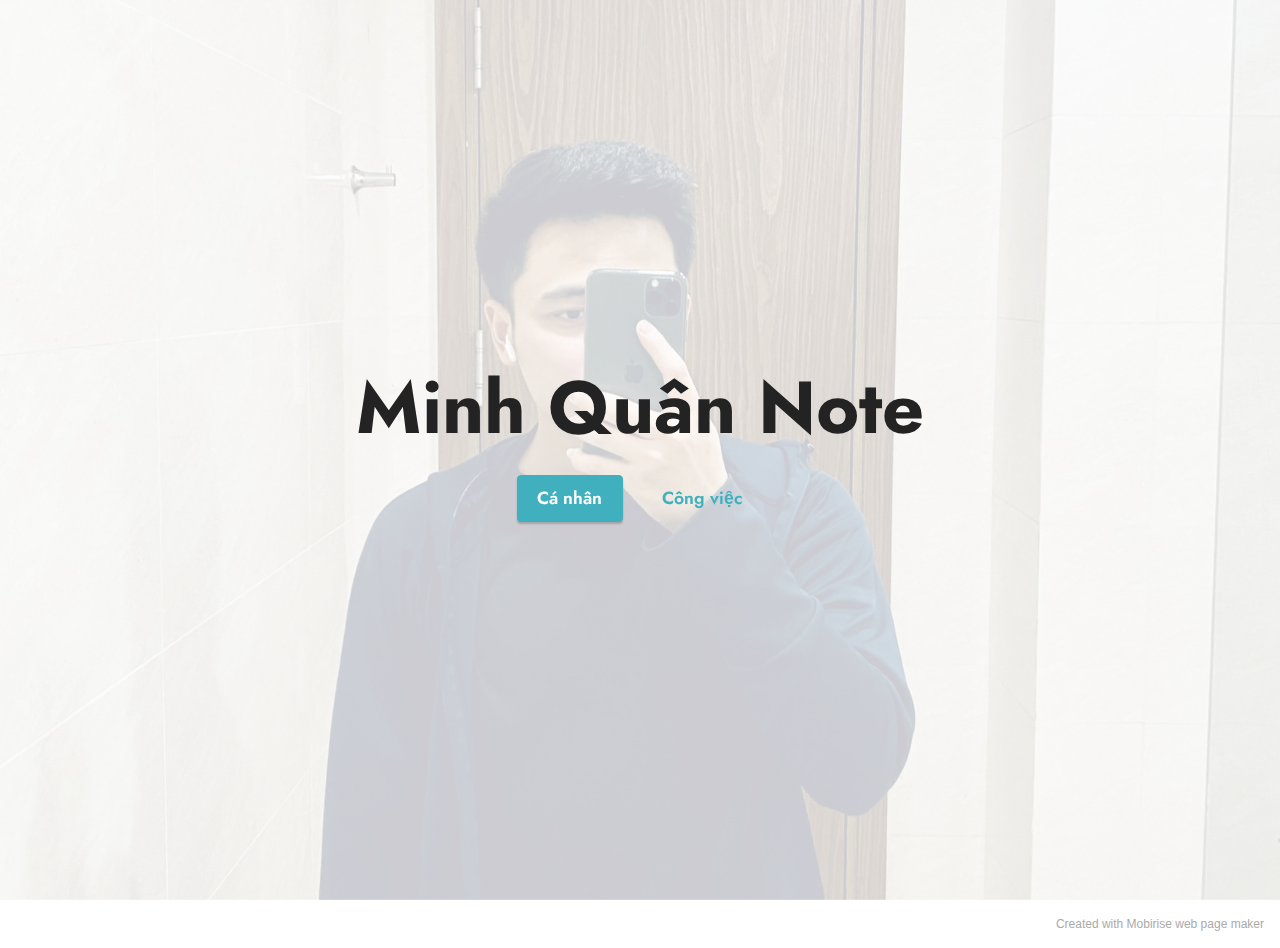
==== commit 2ab6002f: "Add files via upload" ====
--- a/index.html
+++ b/index.html
@@ -6,11 +6,11 @@
   <meta http-equiv="X-UA-Compatible" content="IE=edge">
   <meta name="generator" content="Mobirise v5.5.0, mobirise.com">
   <meta name="viewport" content="width=device-width, initial-scale=1, minimum-scale=1">
-  <link rel="shortcut icon" href="assets/images/logo5.png" type="image/x-icon">
+  <link rel="shortcut icon" href="assets/images/z2906809849854-f3334ff7e62d08d8d11e4f3496279394-128x187.png" type="image/x-icon">
   <meta name="description" content="">
   
   
-  <title>Trang chủ</title>
+  <title>Minh Quân Note</title>
   <link rel="stylesheet" href="assets/bootstrap/css/bootstrap.min.css">
   <link rel="stylesheet" href="assets/bootstrap/css/bootstrap-grid.min.css">
   <link rel="stylesheet" href="assets/bootstrap/css/bootstrap-reboot.min.css">
@@ -38,11 +38,11 @@
                 <h1 class="mbr-section-title mbr-fonts-style mb-3 display-1"><strong>Minh Quân Note</strong></h1>
                 
                 <p class="mbr-text mbr-fonts-style display-7"></p>
-                <div class="mbr-section-btn mt-3"><a class="btn btn-success display-4" href="https://mobirise.com">Cá nhân</a> <a class="btn btn-success-outline display-4" href="https://mobirise.com">Công việc</a></div>
+                <div class="mbr-section-btn mt-3"><a class="btn btn-success display-4" href="canhan.html">Cá nhân</a> <a class="btn btn-success-outline display-4" href="page2.html">Công việc</a></div>
             </div>
         </div>
     </div>
-</section><section style="background-color: #fff; font-family: -apple-system, BlinkMacSystemFont, 'Segoe UI', 'Roboto', 'Helvetica Neue', Arial, sans-serif; color:#aaa; font-size:12px; padding: 0; align-items: center; display: flex;"><a href="https://mobirise.site/m" style="flex: 1 1; height: 3rem; padding-left: 1rem;"></a><p style="flex: 0 0 auto; margin:0; padding-right:1rem;">Created with <a href="https://mobirise.site/b" style="color:#aaa;">Mobirise</a> site theme</p></section><script src="assets/bootstrap/js/bootstrap.bundle.min.js"></script>  <script src="assets/parallax/jarallax.js"></script>  <script src="assets/smoothscroll/smooth-scroll.js"></script>  <script src="assets/ytplayer/index.js"></script>  <script src="assets/theme/js/script.js"></script>  
+</section><section style="background-color: #fff; font-family: -apple-system, BlinkMacSystemFont, 'Segoe UI', 'Roboto', 'Helvetica Neue', Arial, sans-serif; color:#aaa; font-size:12px; padding: 0; align-items: center; display: flex;"><a href="https://mobirise.site/a" style="flex: 1 1; height: 3rem; padding-left: 1rem;"></a><p style="flex: 0 0 auto; margin:0; padding-right:1rem;"><a href="https://mobirise.site/i" style="color:#aaa;">Created with Mobirise</a> web page maker</p></section><script src="assets/bootstrap/js/bootstrap.bundle.min.js"></script>  <script src="assets/parallax/jarallax.js"></script>  <script src="assets/smoothscroll/smooth-scroll.js"></script>  <script src="assets/ytplayer/index.js"></script>  <script src="assets/theme/js/script.js"></script>  
   
   
 </body>
